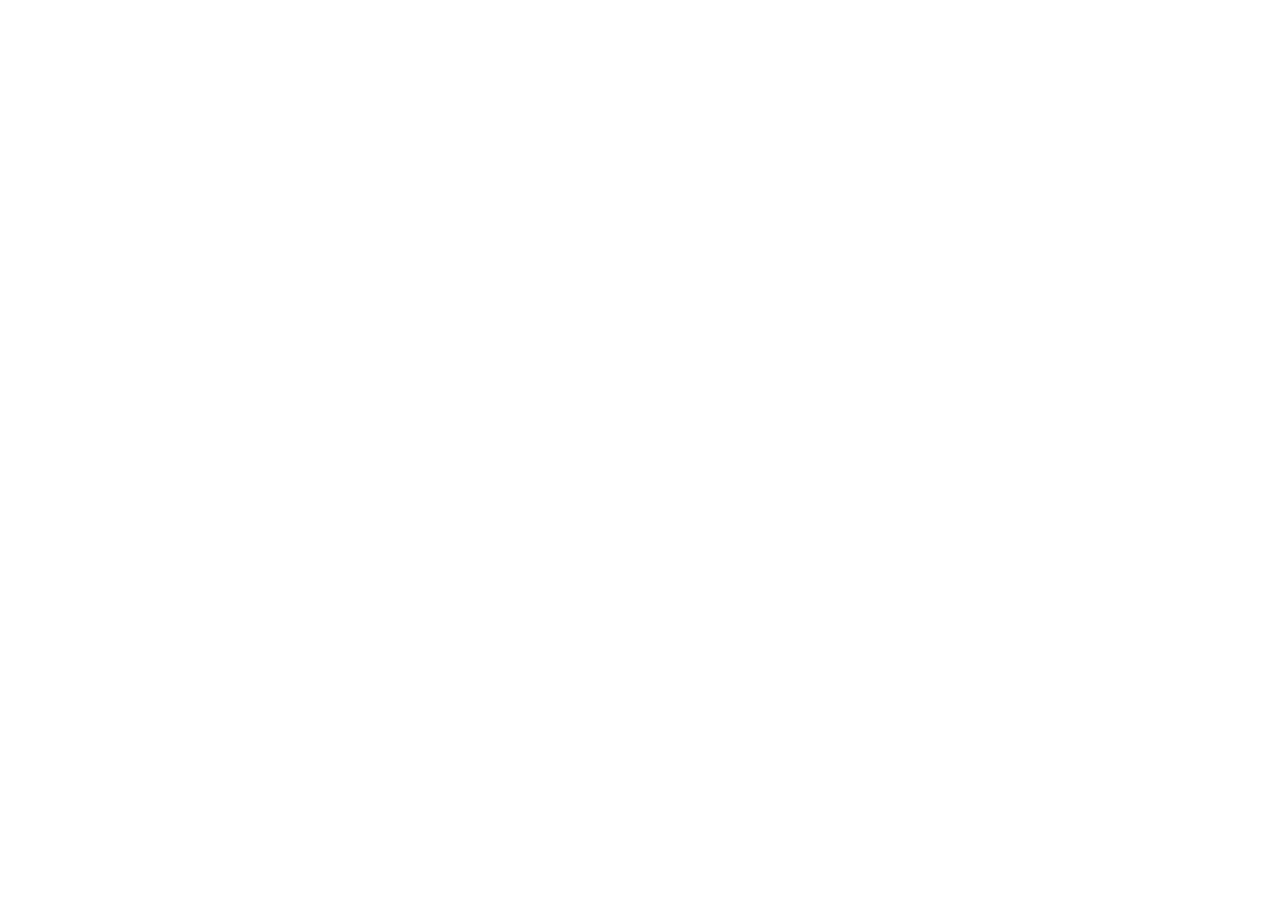
==== repair3d/index.html @ 9e11bc5e "Add Repair3D browser preview" ====
<!DOCTYPE html>
<meta charset="utf-8">
<title>Repair3D preview</title>
<script src="c0.js"></script>
<script src="c1.js"></script>
<script src="c2.js"></script>
<script src="c3.js"></script>
<script src="c4.js"></script>
<script src="c5.js"></script>
<script src="c6.js"></script>
<script src="c7.js"></script>
<script>
var b=window.__c.join("");
var bin=atob(b);
var bytes=new Uint8Array(bin.length);
for(var i=0;i<bin.length;i++) bytes[i]=bin.charCodeAt(i);
var html=new TextDecoder("utf-8").decode(bytes);
document.open();
document.write(html);
document.close();
</script>
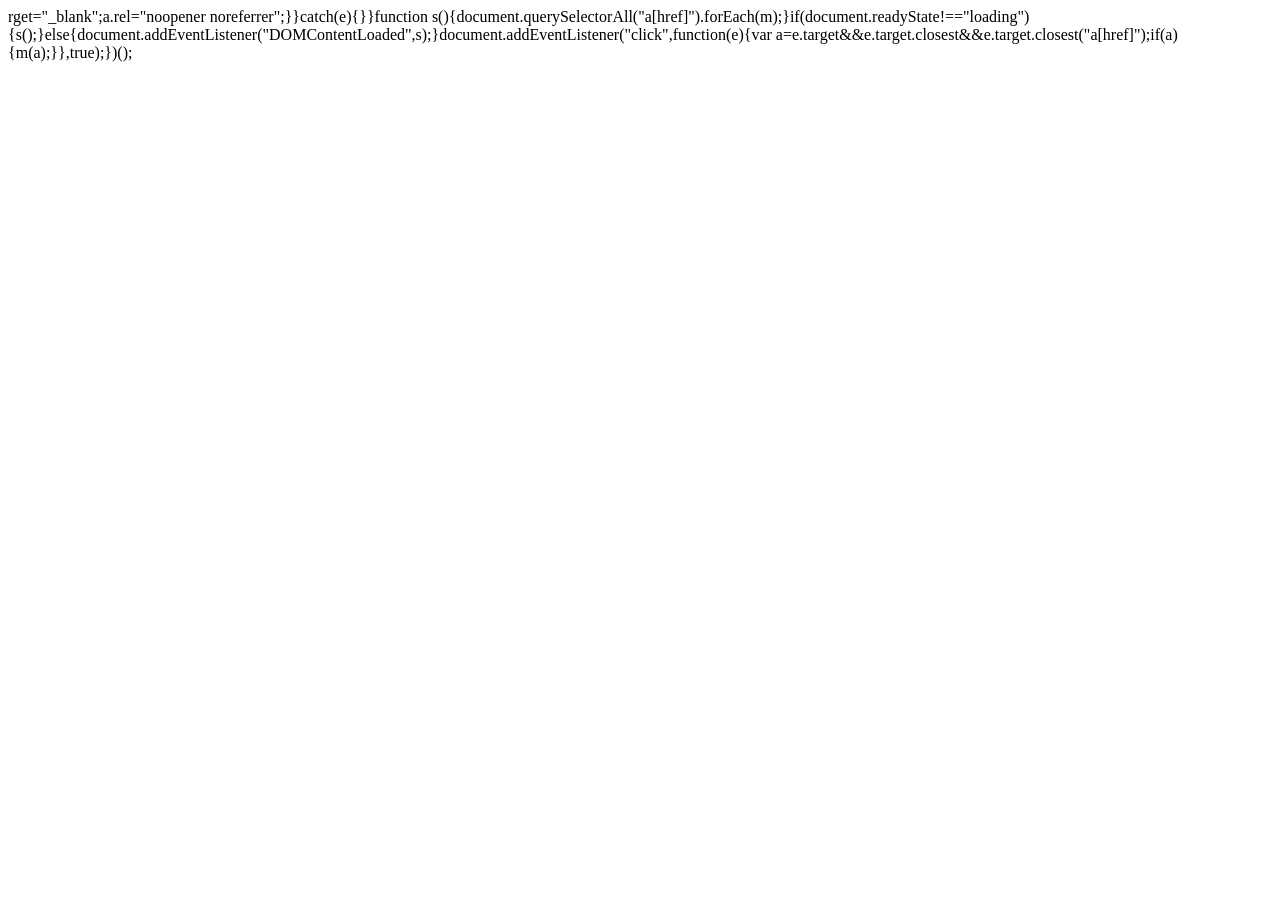
==== commit ceced08a: "Add FRP Removal preview" ====
--- a/repair3d/index.html
+++ b/repair3d/index.html
@@ -1,6 +1,6 @@
 <!DOCTYPE html>
 <meta charset="utf-8">
-<title>Repair3D preview</title>
+<title>FRP Removal</title>
 <script src="c0.js"></script>
 <script src="c1.js"></script>
 <script src="c2.js"></script>
@@ -9,6 +9,65 @@
 <script src="c5.js"></script>
 <script src="c6.js"></script>
 <script src="c7.js"></script>
+<script src="c8.js"></script>
+<script src="c9.js"></script>
+<script src="c10.js"></script>
+<script src="c11.js"></script>
+<script src="c12.js"></script>
+<script src="c13.js"></script>
+<script src="c14.js"></script>
+<script src="c15.js"></script>
+<script src="c16.js"></script>
+<script src="c17.js"></script>
+<script src="c18.js"></script>
+<script src="c19.js"></script>
+<script src="c20.js"></script>
+<script src="c21.js"></script>
+<script src="c22.js"></script>
+<script src="c23.js"></script>
+<script src="c24.js"></script>
+<script src="c25.js"></script>
+<script src="c26.js"></script>
+<script src="c27.js"></script>
+<script src="c28.js"></script>
+<script src="c29.js"></script>
+<script src="c30.js"></script>
+<script src="c31.js"></script>
+<script src="c32.js"></script>
+<script src="c33.js"></script>
+<script src="c34.js"></script>
+<script src="c35.js"></script>
+<script src="c36.js"></script>
+<script src="c37.js"></script>
+<script src="c38.js"></script>
+<script src="c39.js"></script>
+<script src="c40.js"></script>
+<script src="c41.js"></script>
+<script src="c42.js"></script>
+<script src="c43.js"></script>
+<script src="c44.js"></script>
+<script src="c45.js"></script>
+<script src="c46.js"></script>
+<script src="c47.js"></script>
+<script src="c48.js"></script>
+<script src="c49.js"></script>
+<script src="c50.js"></script>
+<script src="c51.js"></script>
+<script src="c52.js"></script>
+<script src="c53.js"></script>
+<script src="c54.js"></script>
+<script src="c55.js"></script>
+<script src="c56.js"></script>
+<script src="c57.js"></script>
+<script src="c58.js"></script>
+<script src="c59.js"></script>
+<script src="c60.js"></script>
+<script src="c61.js"></script>
+<script src="c62.js"></script>
+<script src="c63.js"></script>
+<script src="c64.js"></script>
+<script src="c65.js"></script>
+<script src="c66.js"></script>
 <script>
 var b=window.__c.join("");
 var bin=atob(b);
